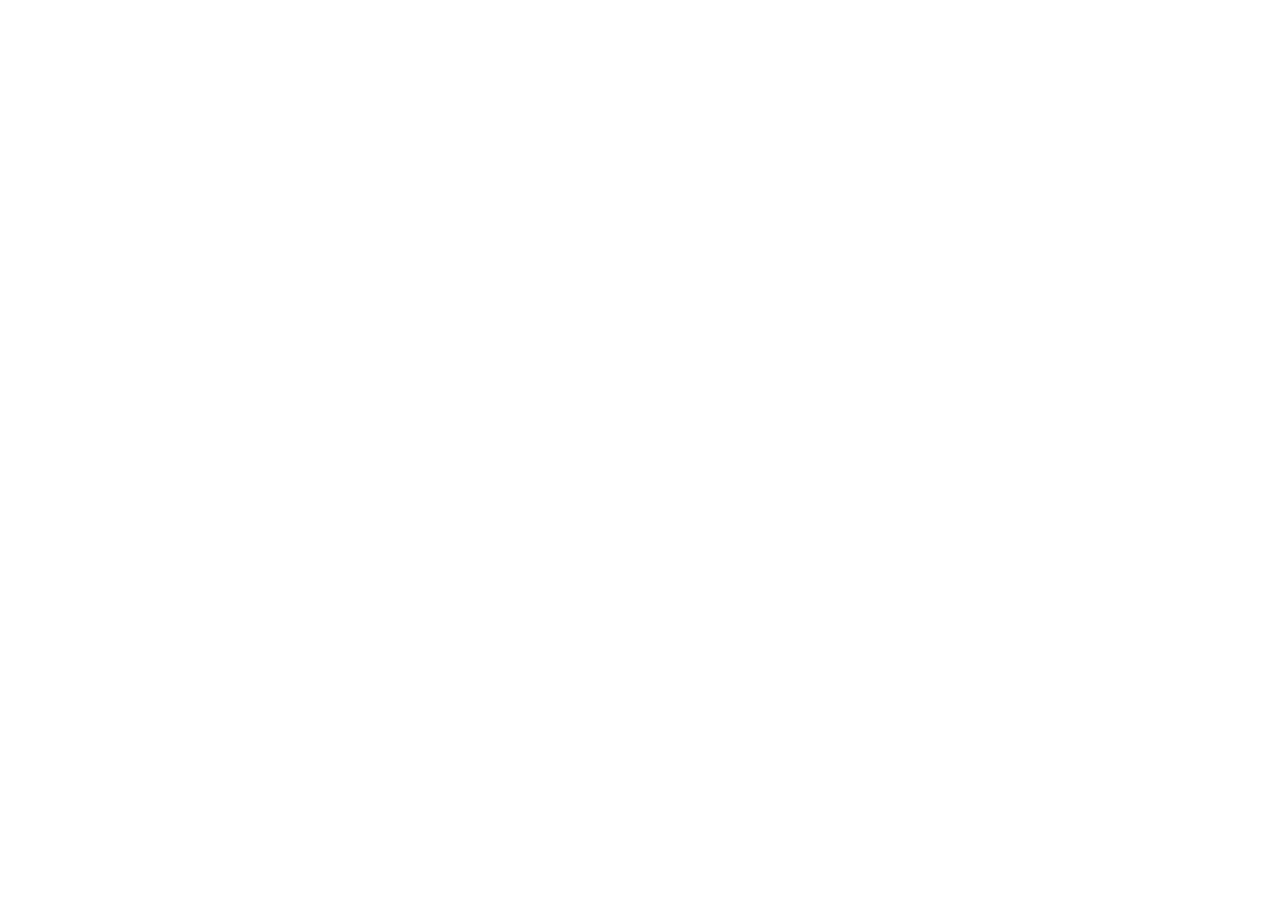
==== index.html @ 037c6aa8 "Add boierplate to index" ====
<!DOCTYPE html>
<html lang="en">
<head>
    <meta charset="UTF-8">
    <meta http-equiv="X-UA-Compatible" content="IE=edge">
    <meta name="viewport" content="width=device-width, initial-scale=1.0">
    <title>Consult the Oracle</title>
</head>
<body>
    <script src="./consult-oracle.js"></script>
</body>
</html>
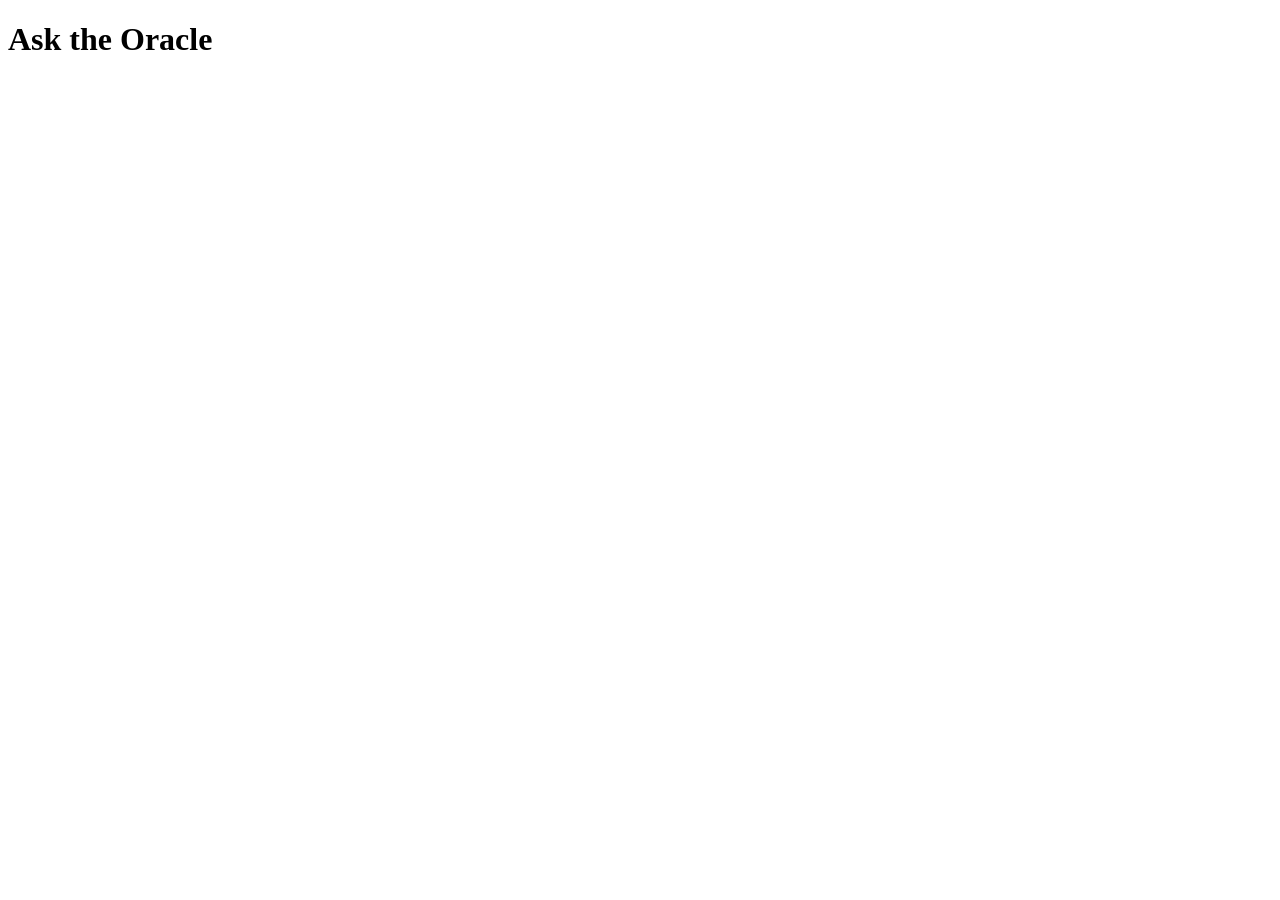
==== commit d261d574: "Finish Math Lib section" ====
--- a/index.html
+++ b/index.html
@@ -7,6 +7,8 @@
     <title>Consult the Oracle</title>
 </head>
 <body>
+	<h1>Ask the Oracle</h1>
+
     <script src="./consult-oracle.js"></script>
 </body>
-</html>+</html>
